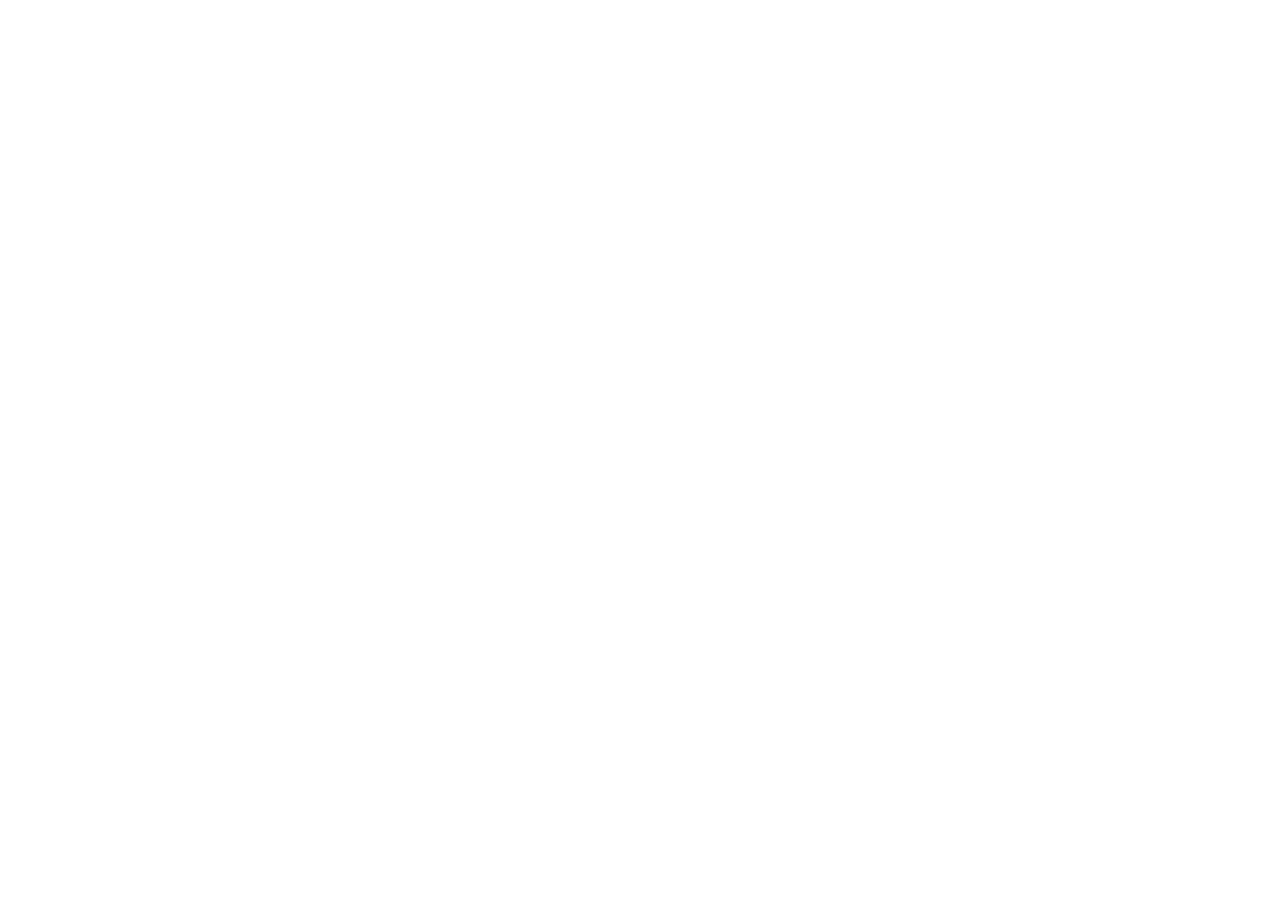
==== index.html @ 55d44b34 "Initial" ====
<!DOCTYPE html>
<html lang="en">
<head>
    <meta charset="UTF-8">
    <meta name="viewport" content="width=device-width, initial-scale=1.0">
    <meta http-equiv="X-UA-Compatible" content="ie=edge">
    <title>Document</title>
</head>
<body>
    
</body>
</html>
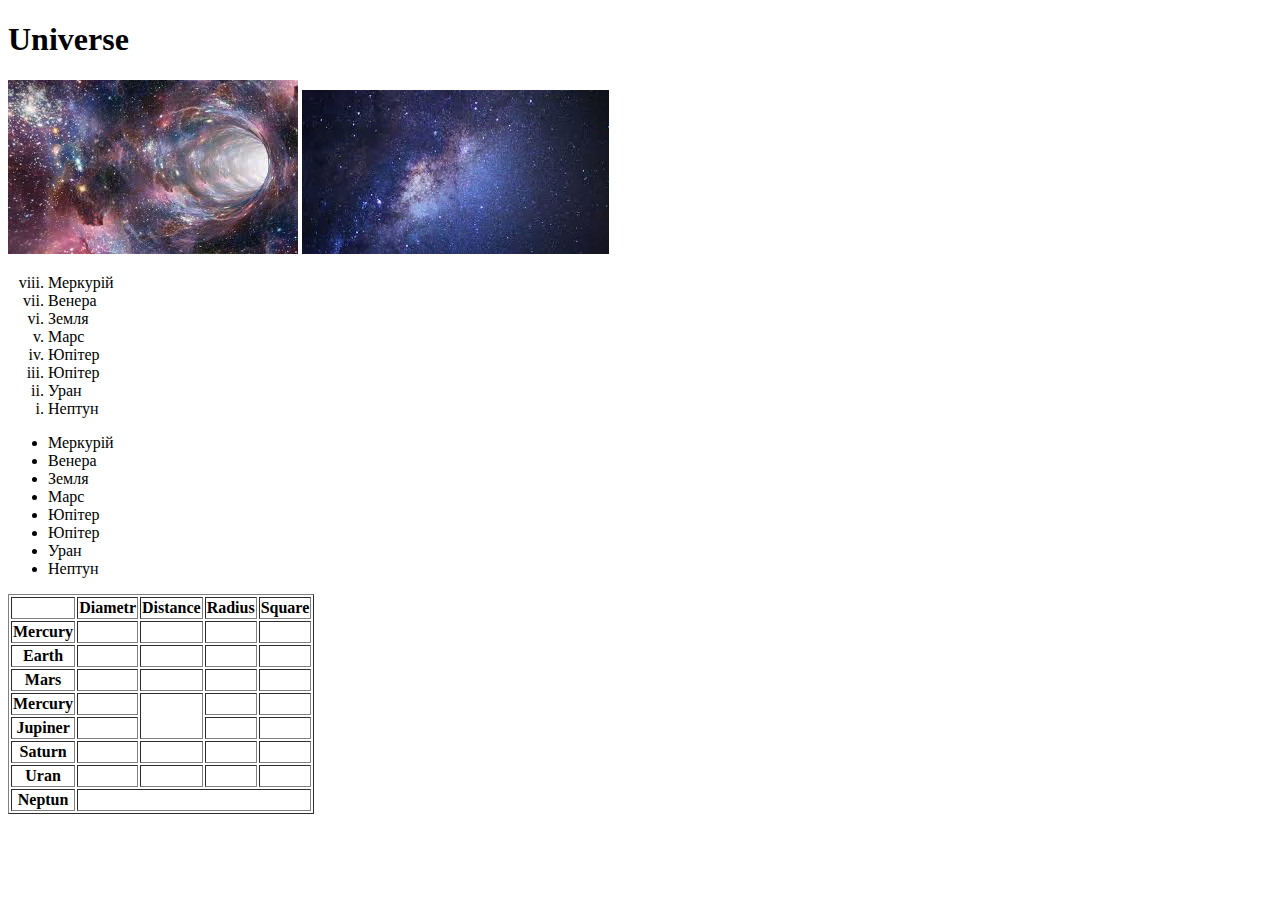
==== commit 1415fbd9: "29.05" ====
--- a/index.html
+++ b/index.html
@@ -7,6 +7,109 @@
     <title>Document</title>
 </head>
 <body>
-    
+    <h1>Universe</h1>
+    <div>
+   <img src="img/universe1.jpeg" alt="universe1">
+    <img src="img/universe2.jpeg" alt="universe1">
+     </div>
+     <div>
+         <ol  reversed type="i">
+             <li>Меркурій</li>
+             <li>Венера</li>
+             <li>Земля</li>
+             <li>Марс</li>
+             <li>Юпітер</li>
+             <li>Юпітер</li>
+             <li>Уран</li>
+             <li>Нептун</li>
+             
+         </ol>
+         <ul>
+              <li>Меркурій</li>
+             <li>Венера</li>
+             <li>Земля</li>
+             <li>Марс</li>
+             <li>Юпітер</li>
+             <li>Юпітер</li>
+             <li>Уран</li>
+             <li>Нептун</li>
+         </ul>
+     </div>
+     <table border="1">
+       
+         <tr>
+             <th></th>
+             <th>Diametr</th>
+             <th>Distance</th>
+             <th>Radius</th>
+             <th>Square</th>
+             
+         </tr>
+         <tr>
+             <th>Mercury</th>
+             <td></td>
+             <td></td>
+             <td></td>
+             <td></td>
+            
+         </tr>
+         <tr>
+             
+             <th>Earth</th>
+             <td></td>
+             <td></td>
+             <td></td>
+             <td></td>
+             
+         </tr>
+         <tr>
+             <th>Mars</th>
+             <td></td>
+             <td></td>
+             <td></td>
+             <td></td>
+             
+         </tr>
+         <tr>
+             <th>Mercury</th>
+             <td></td>
+             <td rowspan="2"></td>
+             <td></td>
+             <td></td>
+             
+         </tr>
+         <tr>
+              
+             <th>Jupiner</th>
+             <td></td>
+             <td></td>
+             <td></td>
+            
+            
+         </tr>
+         <tr>
+             <th>Saturn</th>
+             <td></td>
+             <td></td>
+             <td></td>
+             <td></td>
+             
+         </tr>
+         <tr>
+             <th>Uran</th>
+             <td></td>
+             <td></td>
+             <td></td>
+             <td></td>
+             
+         </tr>
+         <tr>
+             <th>Neptun</th>
+             <td colspan="4"></td>
+             
+             
+         </tr>
+ 
+     </table>
 </body>
 </html>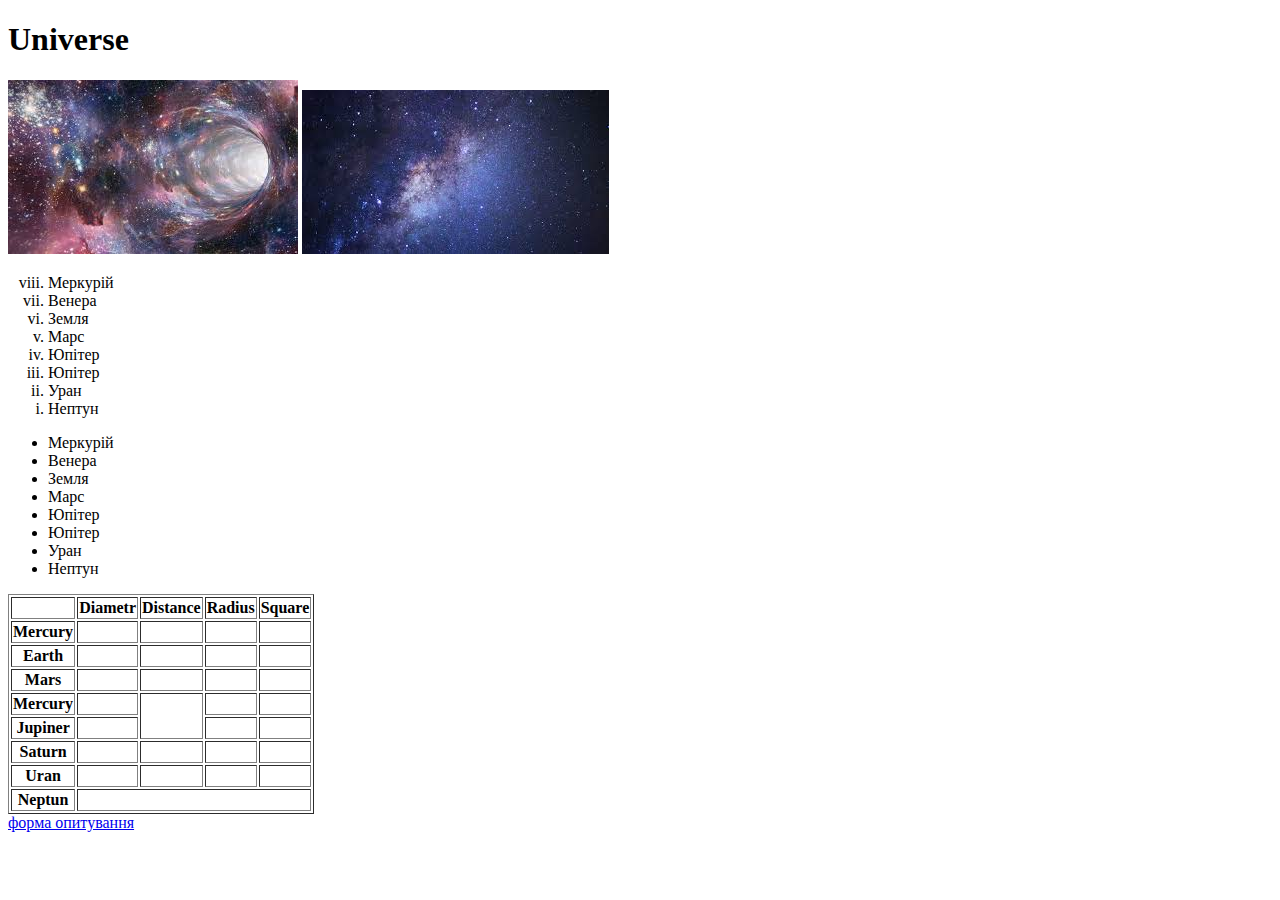
==== commit dd474d7d: "29\05-2" ====
--- a/index.html
+++ b/index.html
@@ -111,5 +111,8 @@
          </tr>
  
      </table>
+     <div>
+         <a href="index2.html">форма опитування</a>
+     </div>
 </body>
 </html>